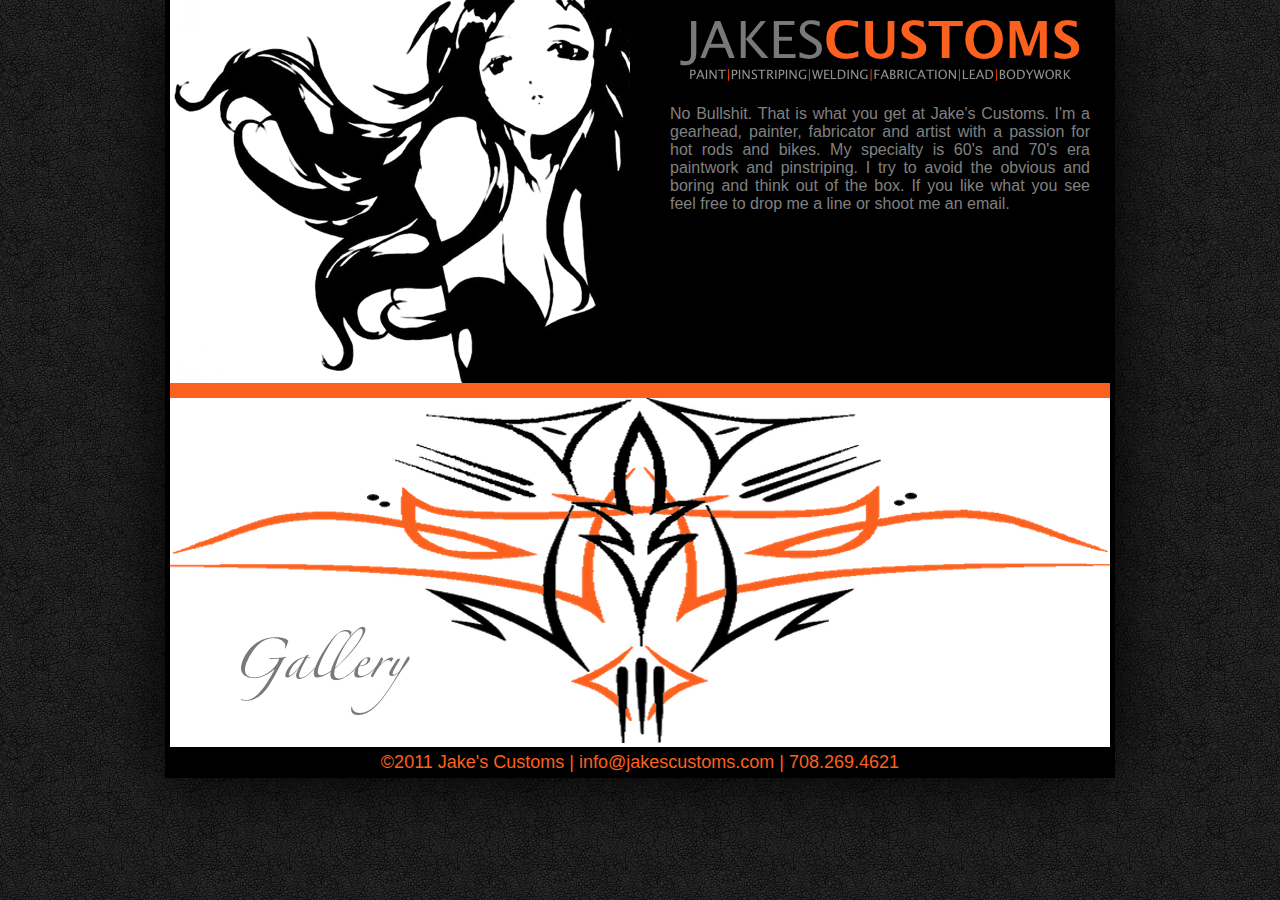
==== index.html @ 30b4c1c1 "commit jakescustoms.com" ====
<!doctype html>

<html lang="en">

	<head>
		<title>Jake's Customs</title>
		<meta charset="utf-8" />
		<meta name="author" content="Matt Ratleph">
		<meta name="description" content="">
		<meta name="keywords" content="">
		<link rel="icon" href="images/favicon.png"/>
		<link rel="stylesheet" type="text/css" href="css/style.css">
		<script>
  			document.createElement('article');
  			document.createElement('aside');
  			document.createElement('footer');
  			document.createElement('header');
  			document.createElement('nav');
  			document.createElement('section');
		</script>
	</head>
	
	<body>
	
		<section id="wrapper">
			
			<section id="content">
				<img src="images/logo.png" height="383" width="460" alt="logo" title="logo">
				<section>
					<img src="images/logo_text.png" height="75" width="460" alt=" text logo" title="text logo">
					<p>No Bullshit.  That is what you get at Jake's Customs.  I'm a gearhead, painter, fabricator and artist with a passion for hot rods and bikes.  My specialty is 60's and 70's era paintwork and pinstriping.  I try to avoid the obvious and boring and think out of the box.  If you like what you see feel free to drop me a line or shoot me an email.</p>
				</section>
			</section>
			
			<section>
				<!--<img src="images/pinstripe.png" height="345" width="940" alt="pinstripe" title="pinstripe">-->
				<a href="gallery.html"><img src="images/gallery.png" height="345" width="940" /></a>  
			</section>
			
			<section id="footer">
				&copy;2011 Jake's Customs | <a href="mailto:info@jakescustoms.com">info@jakescustoms.com</a> | 708.269.4621
			</section>		
		</section>
		
	</body>
	
</html>
---- css/style.css ----
body
	{
		background: url("../images/background.png") repeat;
		color: hsla(0,0%,50%,1);
		font-family: "HelveticaNeue-Light", "Helvetica Neue Light", "Helvetica Neue", Helvetica, Arial, "Lucida Grande", sans-serif;
		font-size: medium;
		margin: 0;
	}

a, a:visited, a:active, a:hover
	{
		color: hsla(0,0%,0%,1);
		text-decoration: none;
	}

article, aside, footer, header, nav, section
	{
		display: block;
	}

h1
	{
		font-size: xx-large;
		font-weight: normal;
	}

img
	{
		border: none;
	}

table
	{
		border-color: transparent;
		border-spacing: 8px;
		width: 940px;
	}

table tr td h1
	{
		text-align: center;
	}

td
	{
		width: 470px;
	}

.black
	{
		color: hsla(0,0%,0%,1);
	}

.contact
	{
		padding: 0 0 0 120px;;
		vertical-align: top;
	}

.polaroids
	{
		margin: 0 0 0 60px;
		width: 940px;
	}

.polaroids li
	{
		display: inline;
	}

.polaroids a
	{
		background: #fff;
		color: #333;
		display: inline;
		float: left;
		font-family: "Marker Felt", sans-serif;
		font-size: 18px;
		margin: 0 0 27px 30px;
		padding: 10px 10px 15px;
		text-align: center;
		text-decoration: none;
		width: auto;
		-moz-box-shadow: 0 3px 6px rgba(0,0,0,.25);
		-moz-transform: rotate(-2deg);
		-webkit-box-shadow: 0 3px 6px rgba(0,0,0,.25);
		-webkit-transform: rotate(-2deg);
		-webkit-transition: -webkit-transform .15s linear;
	}

.polaroids img
	{
		display: block;
		margin-bottom: 12px;
		width: 190px;
	}

.polaroids a:after
	{
		content: attr(title);
	}

.polaroids li:nth-child(even) a
	{
		-moz-transform: rotate(2deg);
		-webkit-transform: rotate(2deg);
	}

.polaroids li:nth-child(3n) a
	{
		position: relative;
		top: -5px;
		-moz-transform: none;
		-webkit-transform: none;
	}

.polaroids li:nth-child(5n) a
	{
		position: relative;
		right: 5px;
		-moz-transform: rotate(5deg);
		-webkit-transform: rotate(5deg);
	}

.polaroids li:nth-child(8n) a
	{
		position: relative;
		right: 5px;
		top: 8px;
	}

.polaroids li:nth-child(11n) a
	{
		left: -5px;
		position: relative;
		top: 3px;
	}

.polaroids li.messy a
	{
		margin-left: 160px;
		margin-top: -375px;
		-moz-transform: rotate(-5deg);
		-webkit-transform: rotate(-5deg);
	}

.polaroids li a:hover
	{
		position: relative;
		z-index: 5;
		-moz-box-shadow: 0 3px 6px rgba(0,0,0,.5);
		-moz-transform: scale(1.25);
		-webkit-box-shadow: 0 3px 6px rgba(0,0,0,.5);
		-webkit-transform: scale(1.25);
	}

#content
	{
		background-color: #000;
		border-bottom: 15px solid #fc601f;
		height: 383px;
	}

#content section
	{
		float: right;
		padding: 10px 20px 10px 10px;
		width: 440px;
	}

#content h1, #content p
	{
		padding-left: 20px;
		text-align: justify;
	}

#footer
	{
		background-color: hsla(0,0%,0%,1);
		color: #fc601f;
		font-size: large;
		padding: 5px;
		text-align: center;
	}

#footer a, #footer a:visited, #footer a:active
	{
		color: #fc601f;
	}

#footer a:hover
	{
		border-bottom: 1px solid #fc601f;
	}

#gallery
	{
		height: 1120px;
		margin-top: 50px;
	}

#wrapper
	{
		background-color: hsla(0,0%,100%,1);
		border-left: 5px solid black;
		border-right: 5px solid black;
		box-shadow: 0px 0px 65px #000;
		margin: 0 auto;
		width: 940px;
		-moz-box-shadow: 0px 0px 65px #000;
  		-webkit-box-shadow: 0px 0px 65px #000;
	}
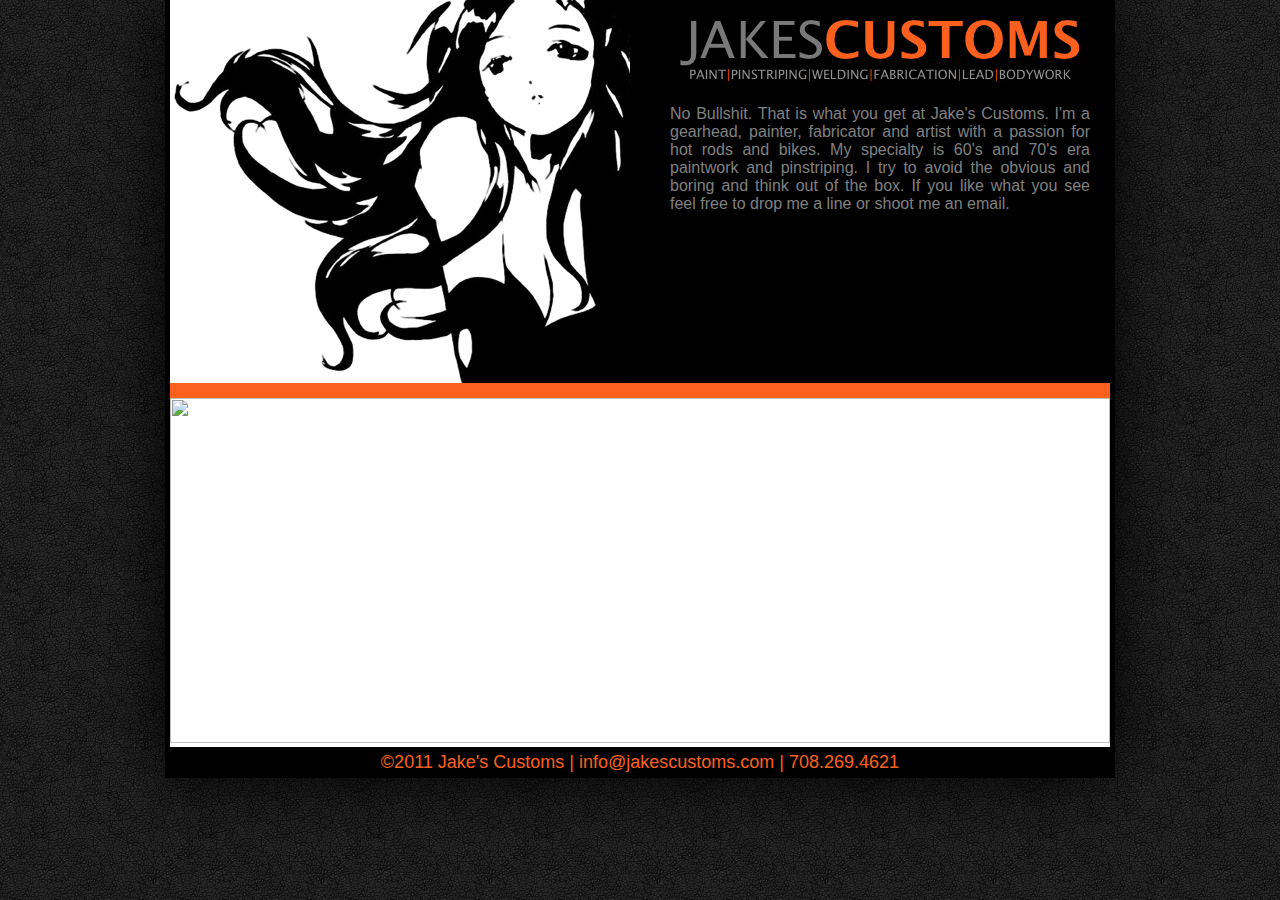
==== commit 80e4868c: "Updated index.html" ====
--- a/index.html
+++ b/index.html
@@ -18,6 +18,17 @@
   			document.createElement('nav');
   			document.createElement('section');
 		</script>
+		<script type="text/javascript">
+ 			var _gaq = _gaq || [];
+ 			_gaq.push(['_setAccount', 'UA-26219933-1']);
+  			_gaq.push(['_trackPageview']);
+
+  			(function() {
+    		var ga = document.createElement('script'); ga.type = 'text/javascript'; ga.async = true;
+   			ga.src = ('https:' == document.location.protocol ? 'https://ssl' : 'http://www') + '.google-analytics.com/ga.js';
+    		var s = document.getElementsByTagName('script')[0]; s.parentNode.insertBefore(ga, s);
+  			})();
+		</script>
 	</head>
 	
 	<body>
@@ -34,12 +45,13 @@
 			
 			<section>
 				<!--<img src="images/pinstripe.png" height="345" width="940" alt="pinstripe" title="pinstripe">-->
-				<a href="gallery.html"><img src="images/gallery.png" height="345" width="940" /></a>  
+				<a href="gallery.html"><img src="images/gallery2.png" height="345" width="940" /></a>  
 			</section>
 			
 			<section id="footer">
 				&copy;2011 Jake's Customs | <a href="mailto:info@jakescustoms.com">info@jakescustoms.com</a> | 708.269.4621
-			</section>		
+			</section>
+			
 		</section>
 		
 	</body>
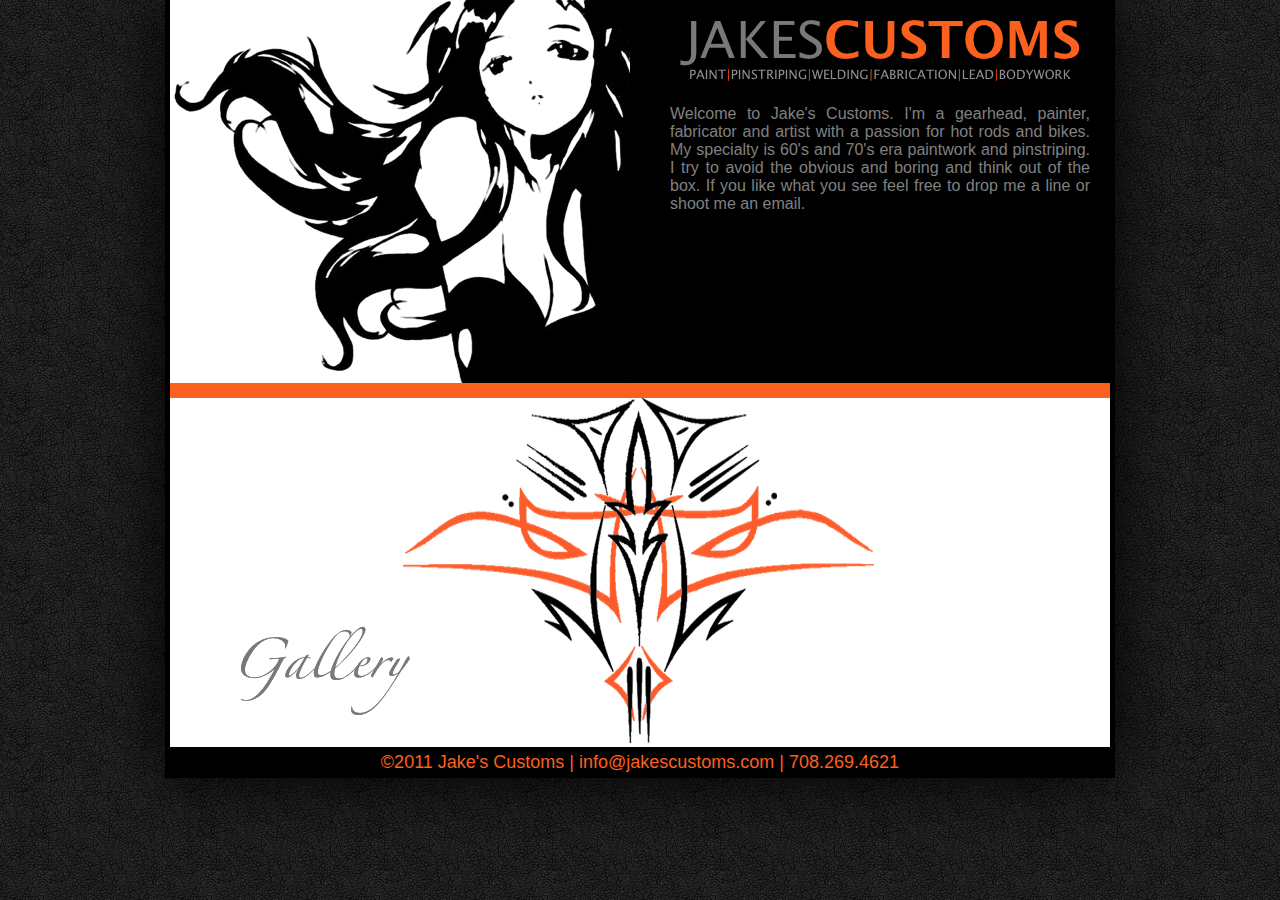
==== commit 5590575e: "Updated flavor text" ====
--- a/index.html
+++ b/index.html
@@ -39,7 +39,7 @@
 				<img src="images/logo.png" height="383" width="460" alt="logo" title="logo">
 				<section>
 					<img src="images/logo_text.png" height="75" width="460" alt=" text logo" title="text logo">
-					<p>No Bullshit.  That is what you get at Jake's Customs.  I'm a gearhead, painter, fabricator and artist with a passion for hot rods and bikes.  My specialty is 60's and 70's era paintwork and pinstriping.  I try to avoid the obvious and boring and think out of the box.  If you like what you see feel free to drop me a line or shoot me an email.</p>
+					<p>Welcome to Jake's Customs.  I'm a gearhead, painter, fabricator and artist with a passion for hot rods and bikes.  My specialty is 60's and 70's era paintwork and pinstriping.  I try to avoid the obvious and boring and think out of the box.  If you like what you see feel free to drop me a line or shoot me an email.</p>
 				</section>
 			</section>
 			
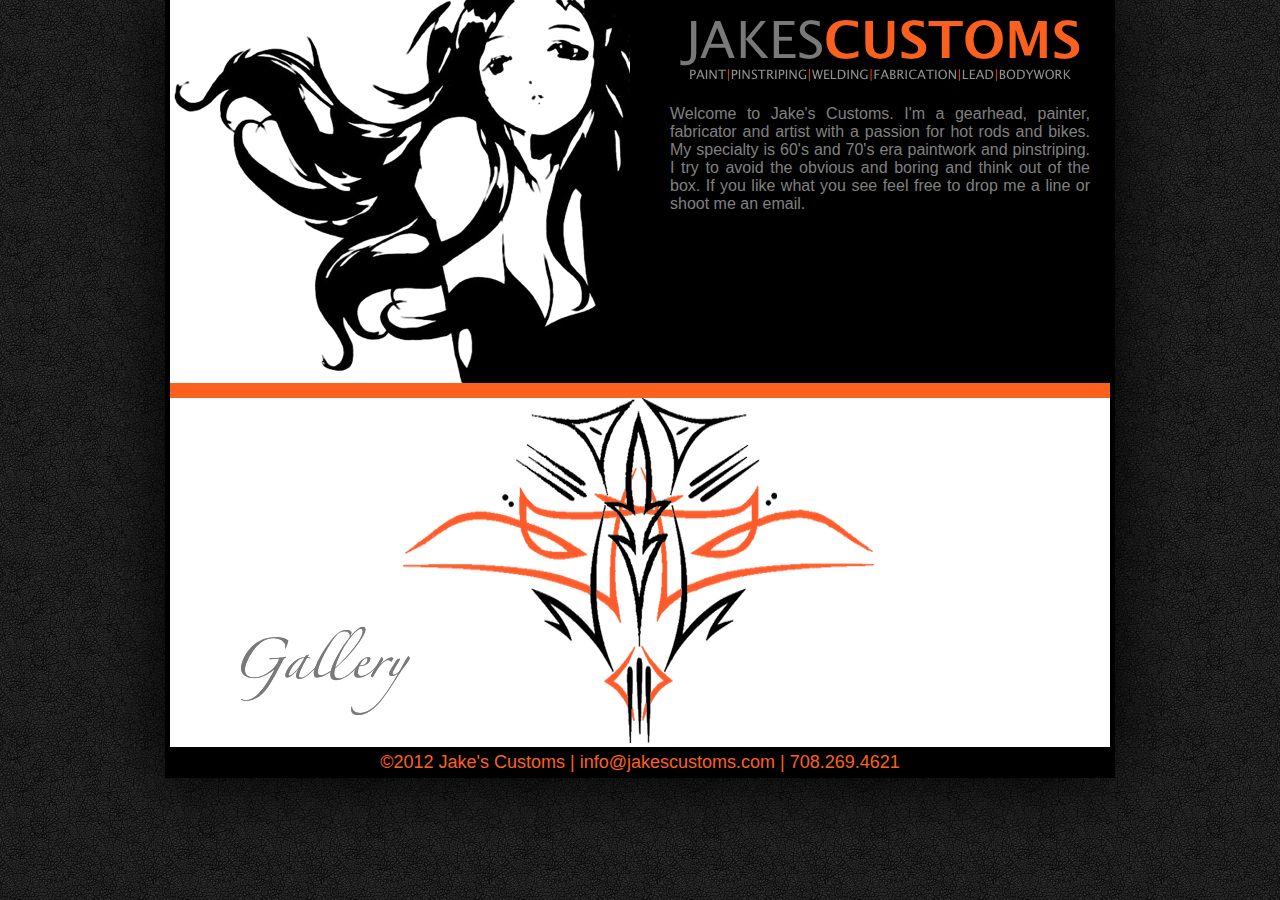
==== commit db8a92f4: "2011 to 2012 Index.html" ====
--- a/index.html
+++ b/index.html
@@ -49,7 +49,7 @@
 			</section>
 			
 			<section id="footer">
-				&copy;2011 Jake's Customs | <a href="mailto:info@jakescustoms.com">info@jakescustoms.com</a> | 708.269.4621
+				&copy;2012 Jake's Customs | <a href="mailto:info@jakescustoms.com">info@jakescustoms.com</a> | 708.269.4621
 			</section>
 			
 		</section>
